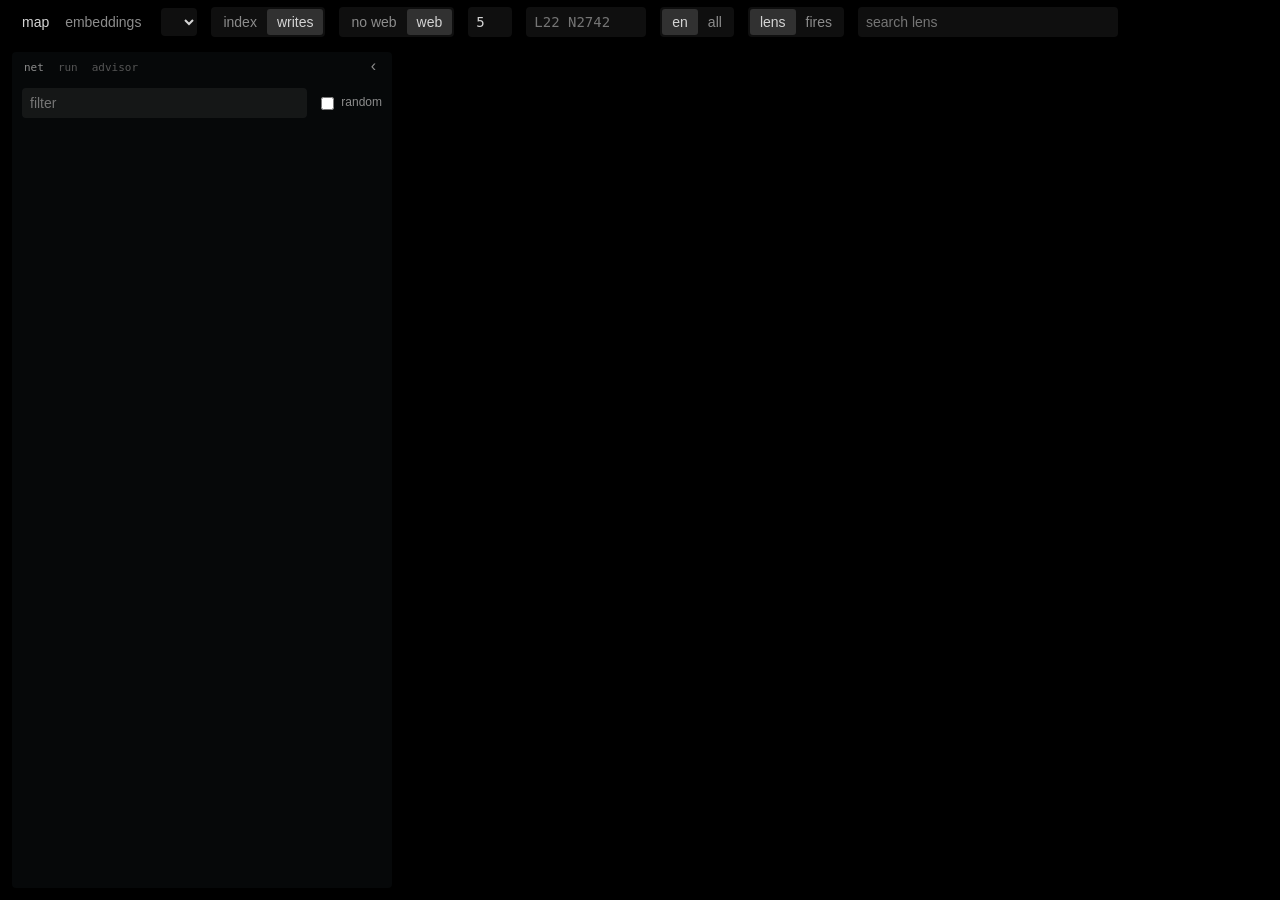
==== explorer/static/index.html @ 999f47ad "Persons: a saved set of pushes, and firing while it speaks A person is a named set of neuron pushes " ====
<!doctype html>
<html lang="en">
<head>
<meta charset="utf-8">
<meta name="viewport" content="width=device-width,initial-scale=1">
<title>Neuron Explorer</title>
<link rel="stylesheet" href="style.css?v=63">
<link rel="icon" href="data:image/svg+xml,%3Csvg xmlns=%22http://www.w3.org/2000/svg%22 viewBox=%220 0 16 16%22%3E%3Crect width=%2216%22 height=%2216%22 rx=%223%22 fill=%22%23151515%22/%3E%3Ccircle cx=%228%22 cy=%228%22 r=%222.5%22 fill=%22%23ffd27a%22/%3E%3C/svg%3E">
<script type="importmap">
{"imports": {
  "three": "https://cdn.jsdelivr.net/npm/three@0.169.0/build/three.module.js",
  "three/addons/": "https://cdn.jsdelivr.net/npm/three@0.169.0/examples/jsm/"
}}
</script>
</head>
<body>
<header>
  <nav id="views">
    <button data-view="map" class="on">map</button>
    <button data-view="embed">embeddings</button>
  </nav>
  <select id="layer" aria-label="layer"></select>
  <span class="seg" id="layout-mode" title="sheet layout"><button data-k="index">index</button><button data-k="writes" class="on">writes</button></span>
  <span class="seg" id="web-mode" title="connection web of the focused neuron: upstream and downstream cones; yellow links push the reader up, magenta push it down"><button data-w="off">no web</button><button data-w="on" class="on">web</button></span><input id="web-z" value="5" inputmode="numeric" aria-label="web top links" title="web: the open neuron's top links each way">
  <input id="jump" placeholder="L22 N2742" aria-label="go to neuron" spellcheck="false">
  <span class="seg" id="word-lang" title="word lists: English only, or every script the model has a token for"><button data-l="en" class="on">en</button><button data-l="all">all</button></span>
  <span class="seg" id="q-mode"><button data-q="lens" class="on">lens</button><button data-q="fires">fires</button></span>
  <input id="lens-q" placeholder="search lens" aria-label="search" spellcheck="false" autocomplete="off">
  <span id="status" class="mono"></span>
</header>

<main>
  <section id="map-view" class="view on">
    <canvas id="map"></canvas>
    <div id="layer-labels"></div>
    <button id="layer-back"></button>
  </section>
  <section id="embed-view" class="view">
    <canvas id="scatter"></canvas>
    <div id="embed-empty" class="slot"></div>
    <div id="embed-bar">
      <span class="seg" id="color-by">
        <button data-c="neuron" class="on">neuron</button><button data-c="prompt">prompt</button><button data-c="dose">dose</button><button data-c="kind">kind</button>
      </span>
    </div>
    <div id="tip" class="float"></div>
  </section>

  <aside id="list" class="float">
    <div id="focus-head">
      <div class="id-line"><span id="f-id" class="mono"></span><span id="f-rank" class="mono dim"></span><button id="f-close" aria-label="close neuron">×</button></div>
      <textarea id="f-name" rows="1" placeholder="name" spellcheck="false" aria-label="feature name"></textarea>
    </div>
    <nav id="ltabs"><button data-lt="net" class="on">net</button><button data-lt="run">run</button><button data-lt="advisor">advisor</button><button id="list-hide" class="edge" aria-label="hide list">‹</button></nav>
    <div id="lt-net" class="lpane on">
      <div id="net"></div>
      <div id="list-head">
        <input id="filter" placeholder="filter" spellcheck="false" aria-label="filter by word or name">
        <label class="dim"><input type="checkbox" id="show-random"> random</label>
      </div>
      <ol id="rows" class="rows"></ol>
    </div>
    <div id="lt-run" class="lpane">
      <textarea id="inf-text" rows="6" placeholder="paste text: see which neurons fire most on each token" spellcheck="false"></textarea>
      <div id="infer">
        <div id="inf-toks"></div>
        <div id="inf-filters">
          <span class="lab">L</span><input id="inf-lo" value="0" inputmode="numeric" aria-label="from layer"><span class="lab">–</span><input id="inf-hi" value="31" inputmode="numeric" aria-label="to layer">
          <span class="seg" id="inf-sign"><button data-s="both" class="on">±</button><button data-s="+">+</button><button data-s="-">−</button></span>
          <span class="lab">≥</span><input id="inf-min" value="1.0" inputmode="decimal" aria-label="minimum score">
          <input id="inf-q" placeholder="lens has…" aria-label="lens filter" spellcheck="false">
        </div>
      </div>
      <ol id="run-rows" class="rows"></ol>
    </div>
    <div id="lt-adv" class="lpane">
      <textarea id="adv-q" rows="3" spellcheck="false" placeholder="ask the parent advisor: it retrieves from the vault, answers on the local model, then shows what fired"></textarea>
      <div id="adv-bar">
        <button id="adv-go">ask</button>
        <button id="adv-all" class="mono dim" title="strongest neurons across every token of the answer, not one token">whole answer</button>
        <span id="adv-stage" class="mono dim"></span>
      </div>
      <div id="adv-out">
        <div id="adv-src"></div>
        <div id="adv-ans"></div>
      </div>
      <div id="adv-toks"></div>
      <ol id="adv-rows" class="rows"></ol>
    </div>
  </aside>

  <button id="list-tab" class="tab-edge left" aria-label="show list">›</button>
  <button id="focus-tab" class="tab-edge right mono" aria-label="show neuron"></button>
  <aside id="focus" class="float">
    <nav id="tabs"><button data-tab="examples" class="on">Examples</button><button data-tab="chat">Chat</button><button data-tab="details">Details</button><button data-tab="claude">Claude</button><button id="a-new" class="mono dim" title="start a new conversation">new</button><button id="f-collapse" class="edge" aria-label="collapse">›</button></nav>
    <div id="tab-examples" class="tab on"></div>
    <div id="tab-chat" class="tab">
      <div id="c-lens"></div>
      <div id="p-bar">
        <div id="p-chips" class="chips"></div>
        <div class="p-row">
          <input id="p-name" class="mono" placeholder="person name" autocomplete="off" aria-label="person name">
          <button type="button" id="p-add" title="add the open neuron at the dose below">+ neuron</button>
          <select id="p-load" aria-label="load a person"><option value="">load…</option></select>
          <button type="button" id="p-save" title="save this set as a person">save</button>
        </div>
        <div id="p-fire" class="mono dim" aria-live="polite"></div>
      </div>
      <div id="c-thread"></div>
      <div id="c-reads"></div>
      <form id="c-form">
        <div id="chat-controls">
          <span class="seg" id="c-mode"><button type="button" data-m="add" class="on">add</button><button type="button" data-m="mul">×</button></span>
          <span class="seg" id="c-dir"><button type="button" data-d="writes" class="on">writes</button><button type="button" data-d="reads">reads you</button></span>
          <span class="stepper"><button type="button" id="c-minus" aria-label="smaller">−</button><input id="c-dose" class="mono" inputmode="decimal" aria-label="dose" value="0.8"><button type="button" id="c-plus" aria-label="larger">+</button></span>
          <button type="button" id="c-clear" class="dim">clear</button>
        </div>
        <div class="row"><input id="c-input" placeholder="Who are you?" autocomplete="off"><button id="c-go" type="submit">run</button></div>
      </form>
    </div>
    <div id="tab-details" class="tab"></div>
    <div id="tab-claude" class="tab">
      <div id="a-thread"><div class="a-empty dim">Ask anything about the model, or open a neuron and press <b>explain</b>.</div></div>
      <div id="a-actions"></div>
      <div id="a-files"></div>
      <form id="a-form"><button id="a-attach" type="button" title="attach files (or drop / paste them)" aria-label="attach">📎</button><input id="a-file" type="file" multiple hidden><textarea id="a-input" rows="1" placeholder="Ask Claude…" title="while Claude works: Enter interrupts and sends, ⌘/Ctrl+Enter queues" spellcheck="false"></textarea><button id="a-send" type="submit" aria-label="send">↑</button></form>
    </div>
  </aside>
</main>
<script type="module" src="app.js?v=101"></script>
</body>
</html>
---- explorer/static/style.css ----
:root {
  --bg: #000;
  --panel: rgba(9, 11, 13, 0.74);
  --raise: rgba(255, 255, 255, 0.06);
  --ink: #d4d4d4;
  --dim: #8c8c8c;
  --faint: #555;
  --line: #262626;
  --up: #ffb547;
  --down: #ff4f9a;
  --link: #38c8ff;
  --sel: #ffffff;
  --font: -apple-system, BlinkMacSystemFont, "Inter", "Segoe UI", sans-serif;
  --mono: ui-monospace, "SF Mono", Menlo, monospace;
}
* { box-sizing: border-box; }
html, body { margin: 0; height: 100%; background: var(--bg); color: var(--ink); font: 14px/1.45 var(--font); overflow: hidden; }
button, input, select { font: inherit; color: inherit; }
button { background: none; border: 0; cursor: pointer; padding: 0; }
input, select { background: var(--raise); border: 0; border-radius: 4px; padding: 5px 8px; outline: none; }
input:focus-visible, select:focus-visible, button:focus-visible { outline: 1px solid var(--dim); outline-offset: 1px; }
.mono { font-family: var(--mono); font-variant-numeric: tabular-nums; }
.dim { color: var(--dim); }

header { position: fixed; inset: 0 0 auto 0; height: 44px; display: flex; align-items: center; gap: 14px; padding: 0 16px; z-index: 5; }
#views button { color: var(--dim); padding: 4px 6px; }
#views button.on { color: var(--ink); }
#jump { width: 120px; font-family: var(--mono); }
#web-z { width: 44px; font-family: var(--mono); }
#status { margin-left: auto; color: var(--dim); font-size: 12px; }

main, .view, canvas { position: absolute; inset: 0; }
main { top: 44px; }  /* below the header, so the scene never draws behind its controls */
.view { display: none; }
.view.on { display: block; }
canvas { width: 100%; height: 100%; display: block; }
#layer-labels { position: absolute; inset: 0; pointer-events: none; font: 11px var(--mono); color: var(--faint); }
#layer-labels span { position: absolute; transform: translate(-50%, -50%); padding: 2px 4px; white-space: nowrap; pointer-events: auto; cursor: pointer; }
#layer-labels span:hover { color: var(--ink); }
#layer-labels span.data { color: var(--dim); }

.float { position: fixed; background: var(--panel); -webkit-backdrop-filter: blur(14px) saturate(1.2); backdrop-filter: blur(14px) saturate(1.2); border-radius: 4px; box-shadow: 0 10px 40px rgba(0,0,0,.6); z-index: 4; }
#list { top: 52px; left: 12px; bottom: 12px; width: 380px; display: flex; flex-direction: column; }
#list-head { display: flex; align-items: center; gap: 10px; padding: 10px; }
#list-head input[type=text], #filter { flex: 1; }
#list-head label { font-size: 12px; display: flex; gap: 4px; align-items: center; white-space: nowrap; }
.rows { list-style: none; margin: 0; padding: 0 0 8px; overflow-y: auto; flex: 1; }
.rows li { display: grid; grid-template-columns: 52px 40px 1fr; gap: 8px; padding: 4px 10px; cursor: pointer; align-items: baseline; }
.rows li:hover { background: var(--raise); }
.rows li.sel { background: rgba(56, 200, 255, 0.12); }
.rows .n { font: 12px var(--mono); }
.rows .z { font: 12px var(--mono); color: var(--dim); text-align: right; }
.rows .w { color: var(--dim); white-space: nowrap; overflow: hidden; text-overflow: ellipsis; font-size: 13px; }
.rows .w b { color: var(--ink); font-weight: 500; }
.rows li.random .n { color: var(--faint); }
.rows li.below .z { color: var(--faint); }

#focus { top: 52px; right: 12px; bottom: 12px; width: min(600px, 42vw); display: none; flex-direction: column; }
#focus.on { display: flex; }
#focus-head { padding: 12px 12px 0; }
#list:not(.has-focus) #focus-head { display: none; }
.id-line { display: flex; gap: 12px; align-items: baseline; font-size: 12px; }
#f-close { margin-left: auto; color: var(--dim); font-size: 18px; line-height: 1; }
#f-name { display: block; width: 100%; box-sizing: border-box; margin: 6px 0 10px; padding: 2px 0; background: none; border: 0; outline: none; color: var(--ink); font: 600 20px/1.3 var(--font); border-radius: 0; resize: none; overflow: hidden; overflow-wrap: anywhere; transition: box-shadow .4s; }
#f-name.saved { box-shadow: 0 1px 0 #3c7a4b; }
#tabs { display: flex; align-items: baseline; gap: 18px; padding: 10px 16px 0; }
#tabs #a-new { margin-left: auto; font-size: 11px; }
#focus:not(.on-claude) #a-new { display: none; }
#tabs button.fresh::after { content: ""; display: inline-block; width: 5px; height: 5px; margin-left: 5px; border-radius: 50%; background: var(--link); vertical-align: middle; }
#tabs button { color: var(--dim); padding: 6px 0; }
#tabs button.on { color: var(--ink); box-shadow: inset 0 -2px 0 var(--ink); }
.tab { display: none; overflow-y: auto; flex: 1; padding: 14px 16px 16px; }
.tab.on { display: block; }

/* examples grid */
.grid { display: grid; gap: 1px; background: rgba(255,255,255,0.07); }
.grid > div { background: #0a0c0e; padding: 8px 10px; font-size: 12.5px; line-height: 1.4; }
.grid .h { font: 11px var(--mono); color: var(--dim); background: #0a0c0e; }
.grid .h.up { color: var(--up); } .grid .h.down { color: var(--down); }
.grid .cell { max-height: 9.8em; overflow: hidden; cursor: pointer; white-space: pre-wrap; word-break: break-word; }
.grid .cell.open { max-height: none; }
.grid .cell.base { color: var(--dim); }
.grid .cell.capped::after { content: " …"; color: var(--faint); }

/* chat */
#chat-controls { display: flex; gap: 10px; align-items: center; flex-wrap: wrap; }
.seg { display: inline-flex; background: var(--raise); border-radius: 4px; padding: 2px; }
.seg button { padding: 3px 10px; border-radius: 3px; color: var(--dim); }
.seg button.on { background: rgba(255,255,255,0.14); color: var(--ink); }
.stepper { display: inline-flex; align-items: center; background: var(--raise); border-radius: 4px; }
.stepper button { padding: 3px 10px; color: var(--dim); }
.stepper input { width: 4.2em; text-align: center; background: none; padding: 3px 0; }
#c-form { display: flex; gap: 8px; margin: 12px 0; }
#c-input { flex: 1; padding: 8px 10px; }
#c-go { background: var(--raise); padding: 0 16px; border-radius: 4px; min-width: 64px; }
#c-reads { display: none; line-height: 2; font-size: 14px; }
#c-reads span { padding: 2px 1px; border-radius: 2px; white-space: pre-wrap; }
.tab.reads #c-reads { display: block; }

/* details */
.dtable { border-collapse: collapse; font-size: 13px; margin-bottom: 22px; }
.dtable th.num { text-align: right; }
.dtable th { text-align: left; font-weight: 400; color: var(--dim); font-size: 12px; padding: 4px 18px 6px 0; }
.dtable td { padding: 3px 18px 3px 0; vertical-align: top; }
.dtable td.num { font-family: var(--mono); font-variant-numeric: tabular-nums; text-align: right; }
.lens { display: grid; grid-template-columns: 1fr 1fr; gap: 16px; font-size: 13px; }
.lens .tok, .crumbs .tok { font-family: var(--mono); display: inline-block; background: var(--raise); border-radius: 3px; padding: 1px 5px; margin: 0 4px 4px 0; white-space: pre; }
.lens .up .lab { color: var(--up); } .lens .down .lab { color: var(--down); }
#d-con-wrap .lab, .lens .con-lab { color: var(--link); }
.lab { font: 11px var(--mono); color: var(--dim); margin-bottom: 6px; }
.slot { color: var(--dim); font-size: 13px; }

/* embeddings */
#embed-empty { position: absolute; left: 50%; top: 50%; transform: translate(-50%, -50%); }
.rows li.unswept .w, .rows li.unswept .n { opacity: 0.45; }
#embed-bar { position: absolute; left: 404px; top: 8px; z-index: 3; }
body.list-hidden #embed-bar { left: 56px; }
#tip { display: none; max-width: 520px; padding: 12px 14px; font-size: 15px; line-height: 1.5; pointer-events: none; white-space: pre-wrap; z-index: 6; }
#tip .lab { font-size: 12.5px; color: var(--link); }
#tip .lab { margin-bottom: 4px; }

@media (max-width: 760px) {
  #list { width: auto; right: 12px; bottom: auto; max-height: 40vh; }
  #focus { left: 12px; width: auto; top: 52px; }
  #embed-bar { left: 12px; top: auto; bottom: 12px; }
}

tr.con { cursor: pointer; }
tr.con:hover td { background: var(--raise); }
tr.con .tok { font-size: 11.5px; }
.faint { color: var(--faint); font-size: 11px; white-space: nowrap; }

#list.hidden, #focus.collapsed { display: none !important; }
.edge { color: var(--dim); font-size: 16px; line-height: 1; padding: 0 4px; }
#f-collapse { margin-left: auto; }
#focus.on-claude #f-collapse { margin-left: 0; }
.tab-edge { position: fixed; top: 52px; z-index: 4; display: none; background: var(--panel); -webkit-backdrop-filter: blur(14px); backdrop-filter: blur(14px);
  border-radius: 4px; color: var(--dim); padding: 8px 10px; font-size: 13px; }
.tab-edge.left { left: 12px; }
.tab-edge.right { right: 12px; }
.tab-edge.on { display: block; }
.tab-edge:hover { color: var(--ink); }
#tabs button.on { box-shadow: inset 0 -2px 0 var(--link); }

#tip .tl { white-space: pre-wrap; }
#tip .sgn { display: inline-block; width: 1.1em; font-family: var(--mono); }
#tip .sgn.up { color: var(--up); } #tip .sgn.down { color: var(--down); }
#tip .tname { font-weight: 600; }
#tip .twords { color: var(--dim); margin-bottom: 4px; }

#lens-q { width: 200px; }
.rows li.res { grid-template-columns: 92px 34px 1fr; }
.rows li.res .sg { font: 12px var(--mono); text-align: right; }
.rows li.res .sg.up { color: var(--up); } .rows li.res .sg.down { color: var(--down); }
.rows .head { display: block; padding: 2px 10px 8px; color: var(--dim); font-size: 12px; cursor: default; }
.rows .head:hover { background: none; }

.dtable td.pole { font-family: var(--mono); padding-right: 6px; }
.dtable td.pole.up { color: var(--up); } .dtable td.pole.down { color: var(--down); }
#d-con-wrap .lab { color: var(--link); }

#layer-back { position: fixed; top: 52px; left: 404px; z-index: 4; display: none; background: var(--panel);
  -webkit-backdrop-filter: blur(14px); backdrop-filter: blur(14px); border-radius: 4px; padding: 6px 12px; font: 13px var(--mono); color: var(--dim); }
#layer-back.on { display: block; }
#layer-back:hover { color: var(--ink); }
body.list-hidden #layer-back { left: 56px; }

#c-lens { margin-bottom: 12px; font-size: 13.5px; line-height: 1.55; min-height: 2.6em; }
#c-lens .sgn { display: inline-block; width: 1.1em; font-family: var(--mono); }
#c-lens .sgn.up { color: var(--up); } #c-lens .sgn.down { color: var(--down); }

/* chat as a thread: lens on top, turns in the middle, composer at the bottom */
#tab-chat.on { display: flex; flex-direction: column; overflow: hidden; padding-bottom: 12px; }
#c-thread { flex: 1; overflow-y: auto; min-height: 0; padding-right: 4px; }
#tab-chat.reads #c-thread { display: none; }
#tab-chat.reads #c-reads { flex: 1; overflow-y: auto; }
#c-form { display: block; margin: 10px 0 0; }
#c-form .row { display: flex; gap: 8px; margin-top: 8px; }
#c-clear { margin-left: auto; font-size: 13px; }
.turn { margin-bottom: 18px; }
.turn .user { margin: 0 0 10px auto; max-width: 80%; width: fit-content; background: var(--raise); border-radius: 6px;
  padding: 7px 11px; white-space: pre-wrap; }
.turn .user .recipe { display: block; font: 11px var(--mono); color: var(--faint); margin-top: 3px; }
.turn .cols { display: grid; grid-template-columns: 1fr 1fr 1fr; gap: 14px; align-items: start; }
.turn .col { white-space: pre-wrap; word-break: break-word; font-size: 13px; padding-left: 10px; box-shadow: inset 2px 0 0 var(--faint); }
.turn .col.up { box-shadow: inset 2px 0 0 var(--up); }
.turn .col.down { box-shadow: inset 2px 0 0 var(--down); }
.turn .col.zero { color: var(--dim); }
.turn .col.live::after { content: "▍"; color: var(--faint); }
.turn .err { grid-column: 1 / -1; color: #e06c6c; font-size: 12px; }
@media (max-width: 760px) { .turn .cols { grid-template-columns: 1fr; } }

.turn .col .lab { display: block; font: 11px var(--mono); color: var(--dim); margin-bottom: 4px; }

#lens-q { width: 260px; }

/* person bar: the set of neurons the chat is talking to, kept above the thread */
#p-bar { display: flex; flex-direction: column; gap: 6px; padding: 0 0 8px; border-bottom: 1px solid var(--line); margin-bottom: 10px; }
#p-bar .p-row { display: flex; gap: 6px; align-items: center; }
#p-name { flex: 1; min-width: 0; font-size: 12px; }
#p-load { max-width: 32%; font-size: 12px; }
#p-bar button { padding: 4px 8px; border-radius: 4px; background: var(--raise); color: var(--dim); font-size: 12px; white-space: nowrap; }
#p-bar button:hover { color: var(--ink); background: rgba(255, 255, 255, 0.12); }
#p-chips:empty::before { content: "no person: one neuron at a time, or + neuron to start a set"; font: 11px var(--mono); color: var(--faint); }
#p-chips .chip.p { color: var(--ink); }
#p-chips .chip.p b { font-weight: 600; }
#p-chips .chip.p i { cursor: pointer; }
#p-chips .chip.p i:hover { color: var(--down); }
#p-fire { font-size: 11px; min-height: 13px; overflow: hidden; white-space: nowrap; text-overflow: ellipsis; }
.turn .col.person { box-shadow: inset 2px 0 0 var(--link); }
.rows li.res .tk { color: var(--ink); font-family: var(--mono); font-size: 12px; margin-right: 6px; }

#infer { padding: 0 10px 8px; }
#inf-text { display: block; width: calc(100% - 20px); box-sizing: border-box; resize: vertical; margin: 8px 10px 4px; background: var(--raise); border: 0; border-radius: 4px; padding: 6px 8px; color: var(--ink); font: 13px/1.4 var(--font); outline: none; }
#inf-toks { display: flex; flex-wrap: wrap; gap: 3px; margin-bottom: 8px; max-height: 120px; overflow-y: auto; }
#inf-toks button { font: 12px var(--mono); background: var(--raise); border-radius: 3px; padding: 1px 4px; white-space: pre; color: var(--dim); }
#inf-toks button.on { background: rgba(56, 200, 255, 0.22); color: var(--ink); }
#inf-filters { display: flex; flex-wrap: wrap; align-items: center; gap: 6px; }
#inf-filters input { width: 3em; padding: 3px 5px; font: 12px var(--mono); text-align: center; }
#inf-filters #inf-q { width: auto; flex: 1; min-width: 80px; text-align: left; font-family: var(--font); }
#inf-filters .lab { margin: 0; }

#c-lens .words { color: var(--dim); margin-bottom: 2px; }

.faintline { opacity: 0.5; }

/* claude tab: one chat thread, input at the bottom */
#tab-claude.on { display: flex; flex-direction: column; overflow: hidden; padding: 0; }
#a-actions { display: flex; gap: 6px; flex-wrap: wrap; padding: 8px 12px 0; border-top: 1px solid var(--raise); }
#a-actions:empty { display: none; }
#a-actions button { font: 12px var(--mono); color: var(--dim); background: var(--raise); border-radius: 12px; padding: 3px 10px; }
#a-actions button:hover { color: var(--ink); }
#a-thread { flex: 1; min-height: 0; overflow-y: auto; padding: 12px 16px; display: flex; flex-direction: column; gap: 14px; }
.a-empty { margin: auto; font-size: 14px; text-align: center; }
.a-msg { max-width: 100%; }
.a-msg.user { align-self: flex-end; max-width: 85%; background: rgba(255,255,255,0.1); padding: 7px 11px; border-radius: 10px 10px 2px 10px; white-space: pre-wrap; font-size: 15px; line-height: 1.45; }
.a-msg.user.interp { font: 12px var(--mono); color: var(--dim); background: var(--raise); }
.a-md { font-size: 15px; line-height: 1.55; }
.a-md h1, .a-md h2, .a-md h3 { font-size: 15px; margin: 10px 0 4px; }
.a-md p { margin: 6px 0; }
.a-md ul { margin: 4px 0; padding-left: 20px; }
.a-md li { margin: 2px 0; }
.a-md code { font: 13px var(--mono); background: var(--raise); padding: 0 4px; border-radius: 3px; }
.a-md a.nref { color: var(--ink); text-decoration: underline dotted; cursor: pointer; }
.a-tool { font: 12px var(--mono); color: var(--dim); margin: 4px 0; padding: 2px 8px; border-left: 2px solid var(--faint); }
.a-tool summary { cursor: pointer; list-style: none; white-space: nowrap; overflow: hidden; text-overflow: ellipsis; }
.a-tool summary::before { content: "⚙ "; color: var(--faint); }
.a-tool[open] summary::before { content: "▾ "; }
.a-io { margin: 4px 0; padding: 6px 8px; background: var(--raise); border-radius: 4px; font: 11px/1.4 var(--mono); color: var(--ink); white-space: pre-wrap; word-break: break-word; max-height: 260px; overflow: auto; }
.a-io.out { color: var(--dim); }
.a-io.err { color: #d77; }
.a-err { color: #d77; font: 12px var(--mono); white-space: pre-wrap; }
.a-busy::after { content: "thinking…"; color: var(--dim); font-size: 13px; }
#a-usename { margin-top: 6px; font-size: 12px; color: var(--dim); background: var(--raise); padding: 3px 8px; border-radius: 3px; }
#a-form { display: flex; gap: 8px; align-items: flex-end; padding: 8px 12px 12px; }
#a-input { flex: 1; resize: none; max-height: 200px; background: var(--raise); border: 0; border-radius: 8px; padding: 9px 12px; color: var(--ink); font: 15px/1.4 var(--font); outline: none; }
#a-send { width: 34px; height: 34px; border-radius: 50%; background: var(--ink); color: #000; font-size: 16px; font-weight: 700; }
#a-send:disabled { opacity: .3; }

/* web summary at the top of the list */
.rows li.wsum { display: block; padding: 6px 12px 8px; cursor: default; }
.rows li.wsum:hover { background: none; }
.wsum .lab { font-size: 11px; color: var(--dim); margin-bottom: 4px; display: flex; align-items: center; gap: 6px; }
.wsum .sw { width: 8px; height: 8px; border-radius: 50%; }
.wsum .sw.up { background: #ffd133; } .wsum .sw.down { background: #ff40d9; }
.chips { display: flex; flex-wrap: wrap; gap: 3px; }
.chip { font: 11.5px var(--mono); background: var(--raise); border-radius: 3px; padding: 1px 5px; cursor: pointer; white-space: pre; }
.chip:hover { background: rgba(255,255,255,0.14); }
.chip i { font-style: normal; color: var(--faint); margin-left: 4px; font-size: 10px; }

/* connections: each linked neuron's logit lens, faint, under its steer lens */
tr.con .logit { margin-top: 2px; opacity: .5; }
tr.con .logit .tok { font-size: 10.5px; }

/* Claude's annotations on the map: .note is a zero-size anchor at the neuron */
#layer-labels .note { position: absolute; width: 0; height: 0; pointer-events: none; }
#layer-labels .note::before { content: ""; position: absolute; left: -7px; top: -7px; width: 10px; height: 10px; border-radius: 50%; border: 2px solid #ffd133; }
#layer-labels .note span { position: absolute; left: 12px; top: 0; transform: translateY(-50%); white-space: nowrap; max-width: 260px; overflow: hidden; text-overflow: ellipsis;
  padding: 3px 7px; border-radius: 4px; background: rgba(15, 17, 20, 0.85); border-left: 2px solid #ffd133; color: var(--ink); font: 12px/1.35 var(--font); }

/* chat attachments and turn controls */
#a-attach { width: 30px; height: 34px; color: var(--dim); font-size: 15px; }
#a-attach:hover { color: var(--ink); }
#a-files { display: flex; flex-wrap: wrap; gap: 6px; padding: 0 12px; }
#a-files:empty { display: none; }
.a-file { font: 11.5px var(--mono); background: var(--raise); border-radius: 10px; padding: 2px 4px 2px 9px; color: var(--ink); }
.a-file button { color: var(--dim); margin-left: 4px; }
.a-file.up { opacity: .5; }
.a-att { display: block; font: 11px var(--mono); color: var(--dim); margin-top: 4px; }
#tab-claude.drop { outline: 2px dashed var(--dim); outline-offset: -6px; }
.a-ctl { display: flex; gap: 10px; margin-top: 6px; }
.a-ctl button { font: 11.5px var(--mono); color: var(--dim); }
.a-ctl button:hover { color: var(--ink); }
.a-msg.user .a-ctl { justify-content: flex-end; }

/* long unbroken runs in pasted text (---- rules, box drawing, URLs) wrap inside the chat instead of widening it */
#a-thread { overflow-x: hidden; }
.a-msg, .a-md, .a-msg.user { min-width: 0; overflow-wrap: anywhere; }
.a-md pre, .a-md code { white-space: pre-wrap; overflow-wrap: anywhere; }

/* stop / queue */
#a-send.stop { background: #d77; color: #000; font-size: 12px; }
.a-msg.user.queued { opacity: .6; border: 1px dashed var(--faint); }
.a-qctl { display: flex; gap: 10px; justify-content: flex-end; margin-top: 4px; font: 11px var(--mono); color: var(--dim); }
.a-qctl button { color: var(--ink); font: 11px var(--mono); }
.a-stopped { font: 11px var(--mono); color: var(--dim); margin-top: 4px; }

.crumbs { margin-bottom: 22px; font-size: 13px; }

/* left panel: net (the open neuron's web, then the list) | run (text through the model) */
#ltabs { display: flex; align-items: baseline; gap: 14px; padding: 6px 12px 2px; }
#ltabs button[data-lt] { font: 11px var(--mono); color: var(--faint); padding: 2px 0; }
#ltabs button[data-lt].on { color: var(--dim); }
#ltabs button.fresh::after { content: ""; display: inline-block; width: 4px; height: 4px; margin-left: 4px; border-radius: 50%; background: var(--link); vertical-align: middle; }
#ltabs #list-hide { margin-left: auto; }
.lpane { display: none; flex: 1; min-height: 0; flex-direction: column; }
.lpane.on { display: flex; }
#lt-net { overflow-y: auto; }
#lt-net .rows { flex: none; overflow: visible; }
#lt-run .rows { flex: 1; overflow-y: auto; }
#net .head { padding: 2px 12px 8px; color: var(--dim); font-size: 12px; }
#net .wsum { padding: 6px 12px 8px; }
#net .lrow { display: flex; gap: 6px; align-items: baseline; margin-bottom: 3px; }
#net .lrow .sgn { flex: none; width: 1em; font-family: var(--mono); }
#net .lrow .sgn.up { color: var(--up); } #net .lrow .sgn.down { color: var(--down); }

/* advisor tab: the production Parent Advisor prompt, answered by the local model, with the firing under it */
#adv-q { display: block; width: calc(100% - 20px); box-sizing: border-box; resize: vertical; margin: 8px 10px 4px; background: var(--raise); border: 0; border-radius: 4px; padding: 6px 8px; color: var(--ink); font: 13px/1.4 var(--font); outline: none; }
#adv-bar { display: flex; align-items: center; gap: 8px; padding: 0 10px 6px; }
#adv-go { font: 11px var(--mono); background: var(--raise); color: var(--ink); border-radius: 3px; padding: 3px 10px; }
#adv-go[disabled] { color: var(--faint); }
#adv-out { overflow-y: auto; max-height: 34vh; padding: 0 10px; }
#adv-src { font: 11px var(--mono); color: var(--dim); }
#adv-src .s { padding: 1px 0; white-space: nowrap; overflow: hidden; text-overflow: ellipsis; }
#adv-src .s.crisis { color: #e0a06c; }
#adv-ans { font: 13px/1.5 var(--font); color: var(--ink); margin: 6px 0 8px; white-space: pre-wrap; }
#adv-ans:empty { display: none; }
#adv-toks { display: flex; flex-wrap: wrap; gap: 3px; padding: 0 10px 8px; max-height: 96px; overflow-y: auto; }
#adv-toks button { font: 12px var(--mono); background: var(--raise); border-radius: 3px; padding: 1px 4px; white-space: pre; color: var(--dim); }
#adv-toks button.on { background: rgba(56, 200, 255, 0.22); color: var(--ink); }
#adv-toks button.ctx { opacity: 0.55; }
#lt-adv .rows { flex: 1; overflow-y: auto; }
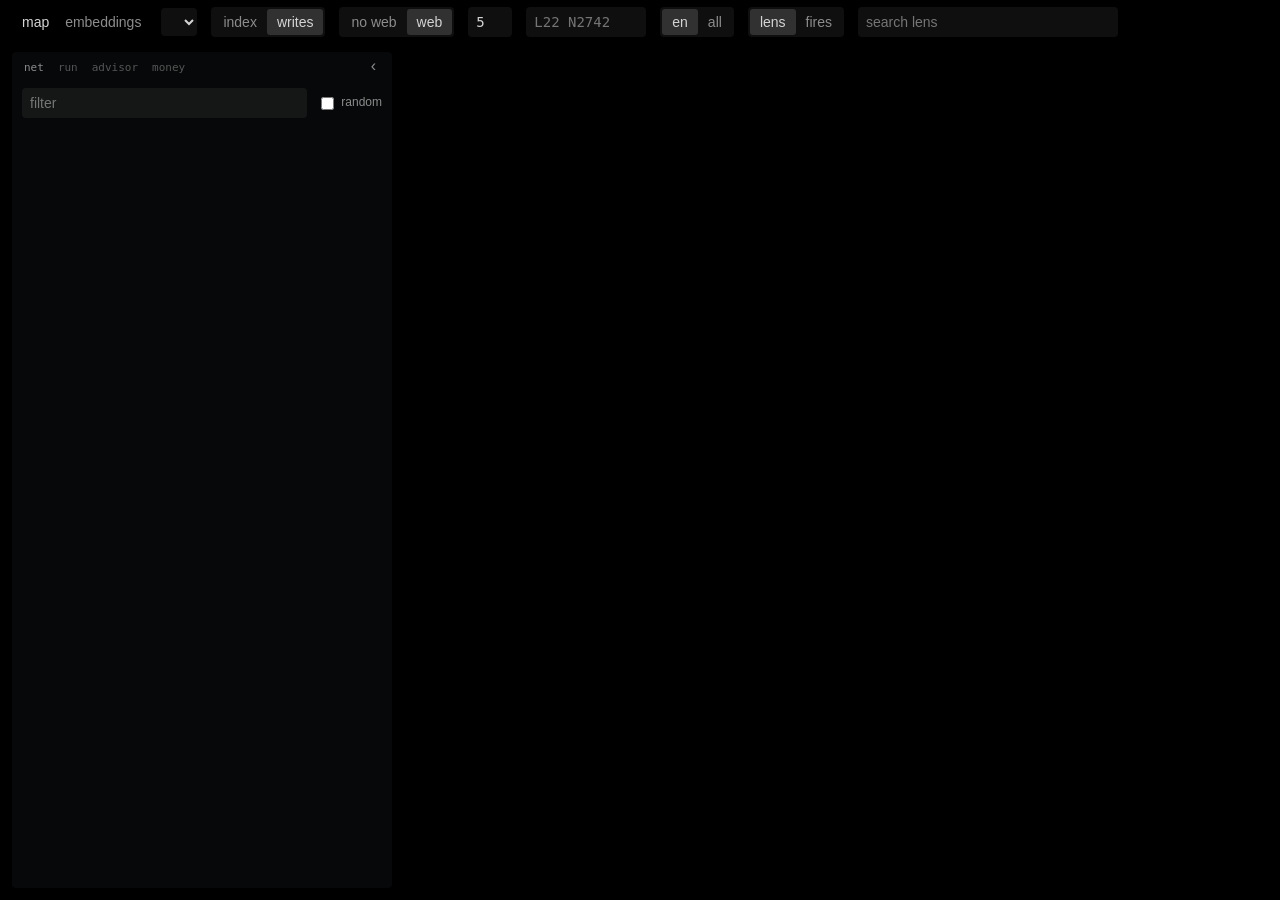
==== commit 6c91870e: "Money lens: read a document against the person, and an asleep screen on public data The Money person" ====
--- a/explorer/static/index.html
+++ b/explorer/static/index.html
@@ -4,7 +4,7 @@
 <meta charset="utf-8">
 <meta name="viewport" content="width=device-width,initial-scale=1">
 <title>Neuron Explorer</title>
-<link rel="stylesheet" href="style.css?v=63">
+<link rel="stylesheet" href="style.css?v=64">
 <link rel="icon" href="data:image/svg+xml,%3Csvg xmlns=%22http://www.w3.org/2000/svg%22 viewBox=%220 0 16 16%22%3E%3Crect width=%2216%22 height=%2216%22 rx=%223%22 fill=%22%23151515%22/%3E%3Ccircle cx=%228%22 cy=%228%22 r=%222.5%22 fill=%22%23ffd27a%22/%3E%3C/svg%3E">
 <script type="importmap">
 {"imports": {
@@ -51,7 +51,7 @@
       <div class="id-line"><span id="f-id" class="mono"></span><span id="f-rank" class="mono dim"></span><button id="f-close" aria-label="close neuron">×</button></div>
       <textarea id="f-name" rows="1" placeholder="name" spellcheck="false" aria-label="feature name"></textarea>
     </div>
-    <nav id="ltabs"><button data-lt="net" class="on">net</button><button data-lt="run">run</button><button data-lt="advisor">advisor</button><button id="list-hide" class="edge" aria-label="hide list">‹</button></nav>
+    <nav id="ltabs"><button data-lt="net" class="on">net</button><button data-lt="run">run</button><button data-lt="advisor">advisor</button><button data-lt="money">money</button><button id="list-hide" class="edge" aria-label="hide list">‹</button></nav>
     <div id="lt-net" class="lpane on">
       <div id="net"></div>
       <div id="list-head">
@@ -86,6 +86,20 @@
       </div>
       <div id="adv-toks"></div>
       <ol id="adv-rows" class="rows"></ol>
+    </div>
+    <div id="lt-money" class="lpane">
+      <div id="m-bar">
+        <input id="m-symbol" class="mono" placeholder="10-K symbol, e.g. CRAI" aria-label="symbol" autocomplete="off" spellcheck="false">
+        <button id="m-go">read</button>
+        <span class="stepper"><span class="lab">top</span><input id="m-top" class="mono" inputmode="numeric" value="5" aria-label="how many sentences to rewrite"></span>
+      </div>
+      <textarea id="m-text" rows="2" spellcheck="false" placeholder="…or paste headlines or any text (used when the symbol box is empty)"></textarea>
+      <div id="m-stage" class="mono dim"></div>
+      <div id="m-src"></div>
+      <div id="m-fire" class="mono dim" aria-live="polite"></div>
+      <ol id="m-rank" class="rows"></ol>
+      <div id="m-out"></div>
+      <div class="m-note">a reading instrument: per-sentence log-probability the person puts on a fixed money lexicon, minus the unsteered baseline, minus the same for function words. rewrites are the persona's prose, not analysis, and not advice.</div>
     </div>
   </aside>
 
@@ -127,6 +141,6 @@
     </div>
   </aside>
 </main>
-<script type="module" src="app.js?v=101"></script>
+<script type="module" src="app.js?v=102"></script>
 </body>
 </html>
--- a/explorer/static/style.css
+++ b/explorer/static/style.css
@@ -339,4 +339,28 @@
 #adv-toks button { font: 12px var(--mono); background: var(--raise); border-radius: 3px; padding: 1px 4px; white-space: pre; color: var(--dim); }
 #adv-toks button.on { background: rgba(56, 200, 255, 0.22); color: var(--ink); }
 #adv-toks button.ctx { opacity: 0.55; }
+
+/* money lens: retrieved text, read in the money register. A reading instrument, not advice. */
+#m-bar { display: flex; align-items: center; gap: 8px; padding: 8px 10px 4px; }
+#m-symbol { flex: 1; min-width: 0; background: var(--raise); border: 0; border-radius: 4px; padding: 6px 8px; color: var(--ink); font: 12px var(--mono); outline: none; }
+#m-go { font: 11px var(--mono); background: var(--raise); color: var(--ink); border-radius: 3px; padding: 3px 10px; white-space: nowrap; }
+#m-go[disabled] { color: var(--faint); }
+#m-text { display: block; width: calc(100% - 20px); box-sizing: border-box; resize: vertical; margin: 4px 10px; background: var(--raise); border: 0; border-radius: 4px; padding: 6px 8px; color: var(--ink); font: 12px/1.4 var(--mono); outline: none; }
+#m-stage, #m-fire { padding: 0 10px 4px; font-size: 11px; }
+#m-src { padding: 0 10px 4px; font: 10px/1.35 var(--mono); color: var(--dim); }
+#m-rank { overflow-y: auto; max-height: 26vh; }
+#m-rank li { display: block; border-bottom: 1px solid var(--line); padding: 5px 10px; }
+#m-rank .head { display: flex; gap: 8px; align-items: baseline; font: 11px var(--mono); color: var(--dim); }
+#m-rank .amp { color: var(--ink); font-weight: 600; }
+#m-rank .amp.pos { color: #6fd08c; } #m-rank .amp.neg { color: #e08c8c; }
+#m-rank .sent { font: 12px/1.4 var(--font); color: var(--ink); padding: 2px 0; }
+#m-rank .hits { font: 10px var(--mono); color: var(--faint); }
+#m-out { overflow-y: auto; max-height: 40vh; padding: 0 10px 12px; }
+.m-block { border-top: 1px solid var(--line); margin-top: 8px; padding-top: 6px; }
+.m-block .lab { font: 10px var(--mono); color: var(--dim); text-transform: uppercase; letter-spacing: .04em; }
+.m-block .txt { font: 13px/1.5 var(--font); color: var(--ink); white-space: pre-wrap; }
+.m-block .txt:empty::after { content: "…"; color: var(--faint); }
+.m-block.zero .txt { color: var(--dim); } .m-block.down .txt { color: var(--dim); }
+.m-den { font: 10px var(--mono); color: var(--faint); padding-top: 2px; }
+.m-note { font: 10px/1.4 var(--mono); color: var(--faint); padding: 8px 10px; border-top: 1px solid var(--line); }
 #lt-adv .rows { flex: 1; overflow-y: auto; }
